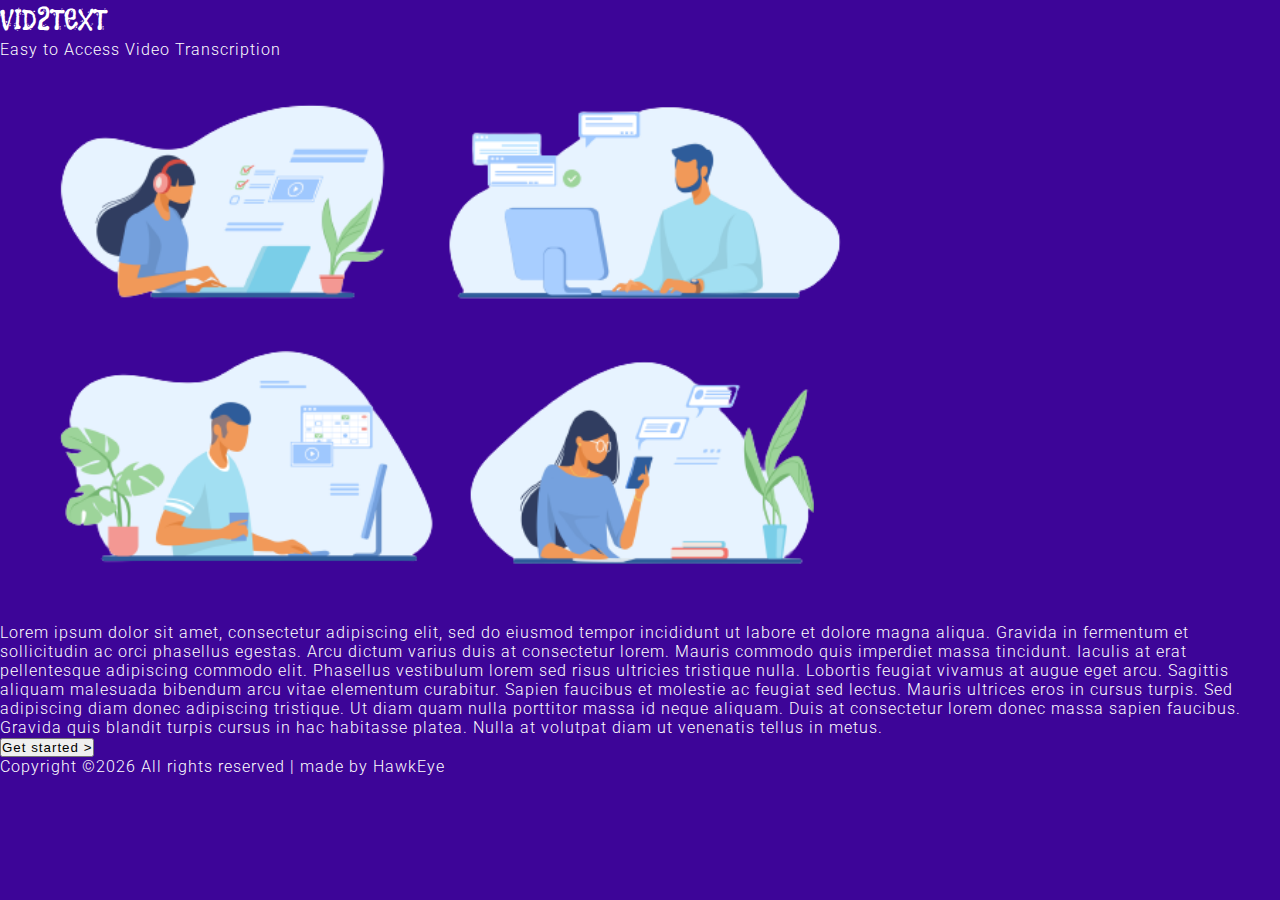
==== vid2text/templates/vid2text/index.html @ d2f66246 "Refactor project structure" ====
<!DOCTYPE html>
<html lang="en">
<head>
    <meta charset="UTF-8">
    <meta http-equiv="X-UA-Compatible" content="IE=edge">
    <meta name="viewport" content="width=device-width, initial-scale=1.0">
    <title>Vid2Text | An Easy to Access Video Transcription web app</title>
    <link rel='stylesheet' href='../../../static/css/style.css'>
    <link rel="stylesheet" href="https://use.fontawesome.com/releases/v5.3.1/css/all.css">
    <link href="https://cdn.jsdelivr.net/npm/bootstrap@5.2.0-beta1/dist/css/bootstrap.min.css" rel="stylesheet" integrity="sha384-0evHe/X+R7YkIZDRvuzKMRqM+OrBnVFBL6DOitfPri4tjfHxaWutUpFmBp4vmVor" crossorigin="anonymous">
</head>
<body>
   <header  class='text-center my-4 border-bottom border-info mx-4'>
       <h1 class='fs-1'> VID2TEXT  </h1>
        <p> Easy to Access Video Transcription  </p>
    </header>

   <section class='container py-4'>
       <div class="about">
           <div class="about-image text-center">
               <img src="../../../static/images/about-img.png" alt="online Videos">

           </div>
           <div class="about-desc text-center">
               <p>
                Lorem ipsum dolor sit amet, consectetur adipiscing elit, sed do eiusmod tempor incididunt ut labore et dolore magna aliqua. Gravida in fermentum et sollicitudin ac orci phasellus egestas. Arcu dictum varius duis at consectetur lorem. Mauris commodo quis imperdiet massa tincidunt. Iaculis at erat pellentesque adipiscing commodo elit. Phasellus vestibulum lorem sed risus ultricies tristique nulla. Lobortis feugiat vivamus at augue eget arcu. Sagittis aliquam malesuada bibendum arcu vitae elementum curabitur. Sapien faucibus et molestie ac feugiat sed lectus. Mauris ultrices eros in cursus turpis. Sed adipiscing diam donec adipiscing tristique. Ut diam quam nulla porttitor massa id neque aliquam. Duis at consectetur lorem donec massa sapien faucibus. Gravida quis blandit turpis cursus in hac habitasse platea. Nulla at volutpat diam ut venenatis tellus in metus.
               </p>
               <button class='text-center p-3 rounded-pill border-0 .fs-3 text '>
                   <a href="/video/" >
                    Get started >
                    </a>
               </button>
           </div>
       </div>

   </section>

   <footer class="footer-area border-top border-info mx-4 pt-3">
    <div class="container">
        <div class="row">
            <p class="col-lg-12 footer-text text-end">
                    Copyright &copy;<script>document.write(new Date().getFullYear());</script> All rights reserved | made by HawkEye </p>
                </div>
            </div>
</footer> 
   <script src="https://cdn.jsdelivr.net/npm/bootstrap@5.2.0-beta1/dist/js/bootstrap.bundle.min.js" integrity="sha384-pprn3073KE6tl6bjs2QrFaJGz5/SUsLqktiwsUTF55Jfv3qYSDhgCecCxMW52nD2" crossorigin="anonymous"></script>
</body>
</html>
---- static/css/style.css ----
@import url('https://fonts.googleapis.com/css2?family=Black+And+White+Picture&display=swap');
@import url('https://fonts.googleapis.com/css2?family=Roboto&display=swap');
*{
    margin: 0;
    padding: 0;
    letter-spacing: 1px;
    font-weight: 300;
}
body{
    overflow-x: hidden;
    color:white !important;
    font-family: 'Roboto', sans-serif !important;
    background-color: #3d0598 !important;
    height:100vh;
   
}
a{
      text-decoration: none;
}
li{
     list-style: none;
}

header h1{
    font-family: 'Black And White Picture', sans-serif !important;
}

.about-image img{
    width:70%;
}
.about-desc button a{
    text-decoration: none;
    color:black;
}

/* Upload Video */
.video-body{
    background-color: white !important;
    color:black !important;
}
.video-header{
    background-color: #3d0598 ;
    color:white !important;
}
.video-image img{
    width:50%;
}

#upload-container{
    text-align:center;
  }
  #upload-border{
    height:50px;
    border: 2px solid #3d0598;
    border-radius: 20px;
    display:inline-block;
    padding-left:7px;
    margin:20px 0;
  }
  
  #upload-name{
    height:70%;
    border:none;
  }
  
  #upload-button{
    height:100%;
    padding:0 20px;
    border:none;
    background:#3d0598;
    border-radius: 20px;
    color:white;
    cursor:pointer;
  }
  
  #upload-name:focus, #upload-button:focus{
    outline:none;
  }

  .search {
    width: 100%;
    position: relative;
    display: flex;
  }
  
  .searchTerm {
    width: 50%;
    border: 2px solid #3d0598;
    border-right: none;
    padding: 10px;
    border-radius: 10px 0 0 10px;
    outline: none;
    color: #9DBFAF;
    
  }
  
  .searchTerm:focus{
    color: #00B4CC;
  }
  
  .searchButton {
    /* width: 40px;
    height: 36px; */
    padding:10px;
    border: 1px solid #3d0598;
    background: #3d0598;
    text-align: center;
    color: #fff;
    border-radius: 0 5px 5px 0;
    cursor: pointer;
    font-size: 20px;
  }
  
  .transcript-text{
      height: 500px;
      border-radius: 20px;
      padding:10px;
      
  }
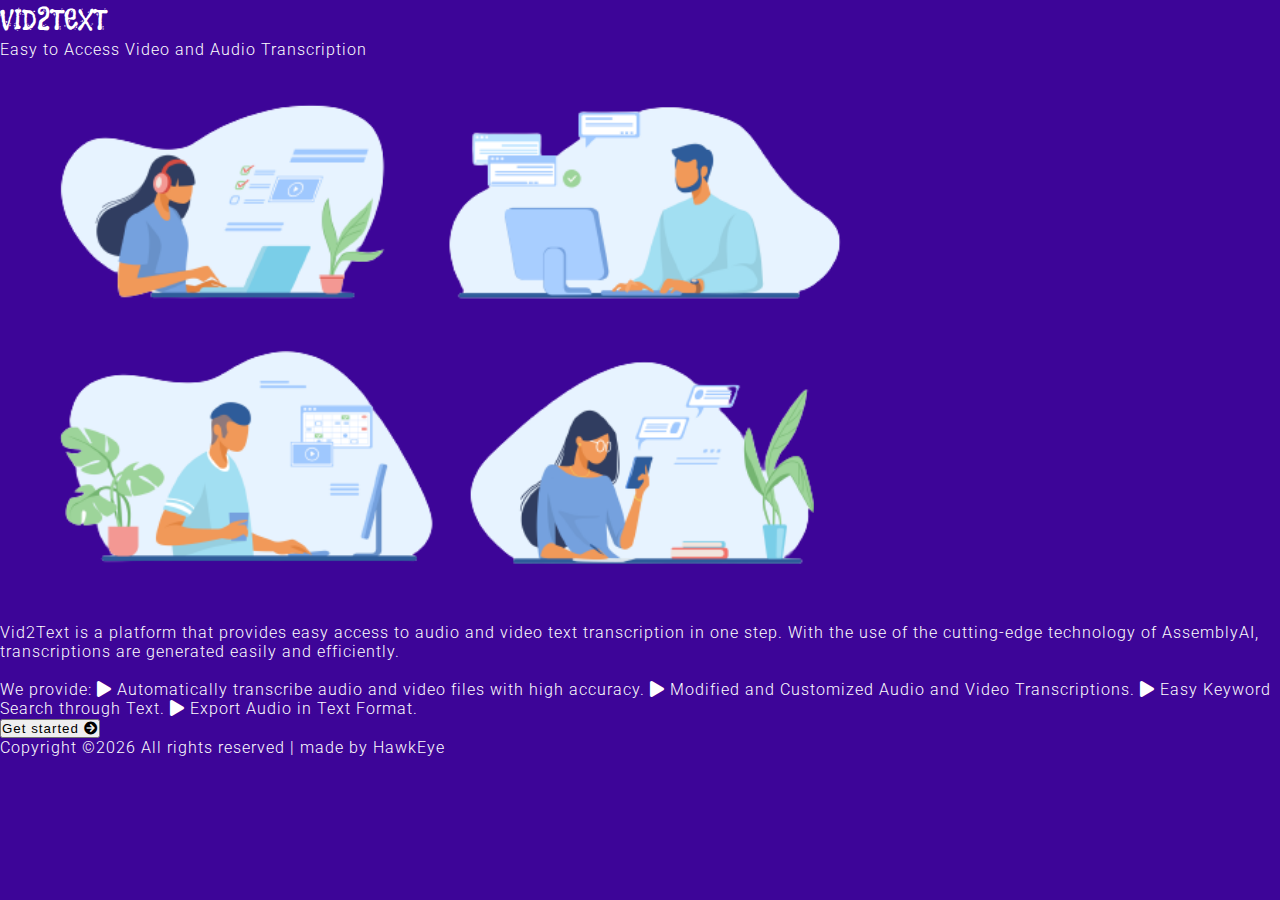
==== commit e10782a2: "added the readme" ====
--- a/vid2text/templates/vid2text/index.html
+++ b/vid2text/templates/vid2text/index.html
@@ -12,7 +12,7 @@
 <body>
    <header  class='text-center my-4 border-bottom border-info mx-4'>
        <h1 class='fs-1'> VID2TEXT  </h1>
-        <p> Easy to Access Video Transcription  </p>
+        <p> Easy to Access Video and Audio Transcription  </p>
     </header>
 
    <section class='container py-4'>
@@ -21,13 +21,18 @@
                <img src="../../../static/images/about-img.png" alt="online Videos">
 
            </div>
-           <div class="about-desc text-center">
-               <p>
-                Lorem ipsum dolor sit amet, consectetur adipiscing elit, sed do eiusmod tempor incididunt ut labore et dolore magna aliqua. Gravida in fermentum et sollicitudin ac orci phasellus egestas. Arcu dictum varius duis at consectetur lorem. Mauris commodo quis imperdiet massa tincidunt. Iaculis at erat pellentesque adipiscing commodo elit. Phasellus vestibulum lorem sed risus ultricies tristique nulla. Lobortis feugiat vivamus at augue eget arcu. Sagittis aliquam malesuada bibendum arcu vitae elementum curabitur. Sapien faucibus et molestie ac feugiat sed lectus. Mauris ultrices eros in cursus turpis. Sed adipiscing diam donec adipiscing tristique. Ut diam quam nulla porttitor massa id neque aliquam. Duis at consectetur lorem donec massa sapien faucibus. Gravida quis blandit turpis cursus in hac habitasse platea. Nulla at volutpat diam ut venenatis tellus in metus.
-               </p>
+           <div class="about-desc text-center ">
+                Vid2Text is a platform that provides easy access to audio and video text transcription in one step. With the use of the cutting-edge technology of AssemblyAI, transcriptions are generated easily and efficiently.
+               <br></br>   
+                We provide: <i class='fas fa-play'></i> Automatically transcribe audio and video files with high accuracy. 
+                <i class='fas fa-play'></i>  Modified and Customized Audio and Video Transcriptions.
+                <i class='fas fa-play'></i>  Easy Keyword Search through Text.
+                <i class='fas fa-play'></i>  Export Audio in Text Format.
+          
+            </p>
                <button class='text-center p-3 rounded-pill border-0 .fs-3 text '>
                    <a href="/video/" >
-                    Get started >
+                    Get started <i class="fas fa-arrow-circle-right"></i>
                     </a>
                </button>
            </div>
--- a/static/css/style.css
+++ b/static/css/style.css
@@ -50,12 +50,12 @@
     text-align:center;
   }
   #upload-border{
-    height:50px;
     border: 2px solid #3d0598;
-    border-radius: 20px;
     display:inline-block;
     padding-left:7px;
     margin:20px 0;
+    padding-top:5px;
+    padding-bottom:5px;
   }
   
   #upload-name{
@@ -65,12 +65,12 @@
   
   #upload-button{
     height:100%;
-    padding:0 20px;
+    padding:10px;
     border:none;
     background:#3d0598;
-    border-radius: 20px;
     color:white;
     cursor:pointer;
+    border-radius: 10px;
   }
   
   #upload-name:focus, #upload-button:focus{
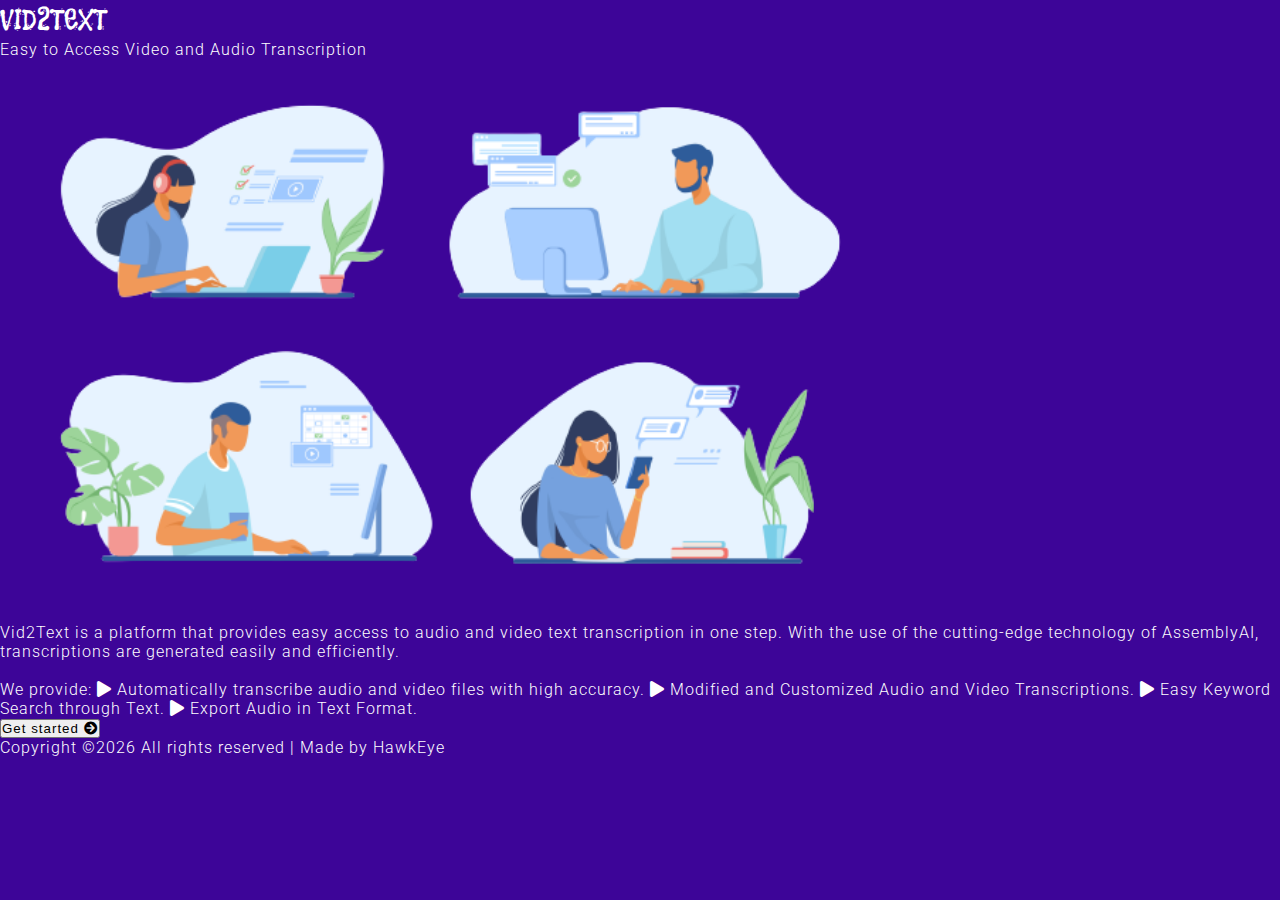
==== commit 293783d7: "preloader added" ====
--- a/vid2text/templates/vid2text/index.html
+++ b/vid2text/templates/vid2text/index.html
@@ -44,7 +44,7 @@
     <div class="container">
         <div class="row">
             <p class="col-lg-12 footer-text text-end">
-                    Copyright &copy;<script>document.write(new Date().getFullYear());</script> All rights reserved | made by HawkEye </p>
+                    Copyright &copy;<script>document.write(new Date().getFullYear());</script> All rights reserved | Made by HawkEye </p>
                 </div>
             </div>
 </footer> 
--- a/static/css/style.css
+++ b/static/css/style.css
@@ -117,4 +117,182 @@
       padding:10px;
       
   }
- +
+  .highlight{
+    color:red;
+    font-weight:bold;
+  }
+ 
+
+  /* Preloader */
+  
+.preloader {
+  animation: fadeInAnimation ease 0.8s;
+  animation-iteration-count: 1;
+  animation-fill-mode: forwards;
+}
+
+@keyframes fadeInAnimation {
+  0% {
+      opacity: 0;
+  }
+  100% {
+      opacity: 1;
+   }
+}
+
+
+.preloader-text {
+  color: rgb(206, 94, 94);
+}
+
+.preloader {
+  position: fixed;
+  top: 0;
+  left: 0;
+  width: 100%;
+  height: 100%;
+  z-index: 100;
+  background-color: #acb6e5;
+  background-image: linear-gradient(to right, #201b1c, #22242b);
+}
+
+.preloader .preloader-container {
+  position: relative;
+  width: 100%;
+  height: 100%;
+  margin: 0 auto;
+  padding: 0;
+  background-color: transparent;
+}
+
+.preloader .logo {
+  position: absolute;
+  bottom: 0;
+  right: 15px;
+  width: 90px;
+  height: 90px;
+}
+
+.preloader .preloader-content {
+  position: absolute;
+  top: 50%;
+  left: 50%;
+  width: 100%;
+  text-align: center;
+  transform: translate(-50%, -50%);
+}
+
+.preloader .preloader-content * {
+  display: block;
+  margin: 0 auto;
+}
+
+
+
+/* Box */
+.preloader .preloader-box {
+  width: 75px;
+  height: 75px;
+  border-radius: 3px;
+  background-color: #ffffff;
+  animation: bounce-box 500ms linear infinite;
+}
+
+@keyframes bounce-box {
+  17% {
+    border-bottom-right-radius: 3px;
+  }
+
+  25% {
+    transform: translateY(9px) rotate(22.5deg);
+  }
+
+  50% {
+    border-bottom-right-radius: 40px;
+    transform: translateY(21px) scale(1, .9) rotate(45deg);
+  }
+
+  75% {
+    transform: translateY(9px) rotate(67.5deg);
+  }
+
+  100% {
+    transform: translateY(0) rotate(90deg);
+  }
+}
+
+/* Box Shadow */
+.preloader .preloader-box-shadow {
+  width: 75px;
+  height: 7.5px;
+  margin-top: 17px;
+  border-radius: 50%;
+  background-color: #000000;
+  opacity: 0.1;
+  animation: bounce-box-shadow 500ms linear infinite;
+}
+
+@keyframes bounce-box-shadow {
+  50% {
+    transform: scale(1.2, 1);
+  }
+}
+
+/* Text */
+.preloader .preloader-text {
+  display: inline-block;
+  margin-top: 25px;
+  font-size: 2em;
+  font-weight: bold;
+  text-transform: uppercase;
+}
+
+/* Text Dot */
+.preloader .preloader-text .preloader-text-dots {
+  display: inline-block;
+  font-size: 1.25em;
+}
+
+.preloader .preloader-text .preloader-text-dots span {
+  display: inline-block;
+  animation: text-dot-blink 1500ms linear infinite;
+  animation-fill-mode: both;
+}
+
+.preloader .preloader-content span:nth-child(2) {
+  animation-delay: .2s;
+}
+
+.preloader .preloader-content span:nth-child(3) {
+  animation-delay: .4s;
+}
+
+@keyframes text-dot-blink {
+  0% {
+    opacity: .2;
+  }
+
+  20% {
+    opacity: 1;
+  }
+
+  100% {
+    opacity: .2;
+  }
+}
+
+/* Media Query */
+@media only screen and (max-width: 481px) {
+  .preloader .logo {
+    width: 60px;
+    height: 60px;
+  }
+}
+
+
+canvas {
+  position: fixed;
+  top: 0;
+  left: 0;
+}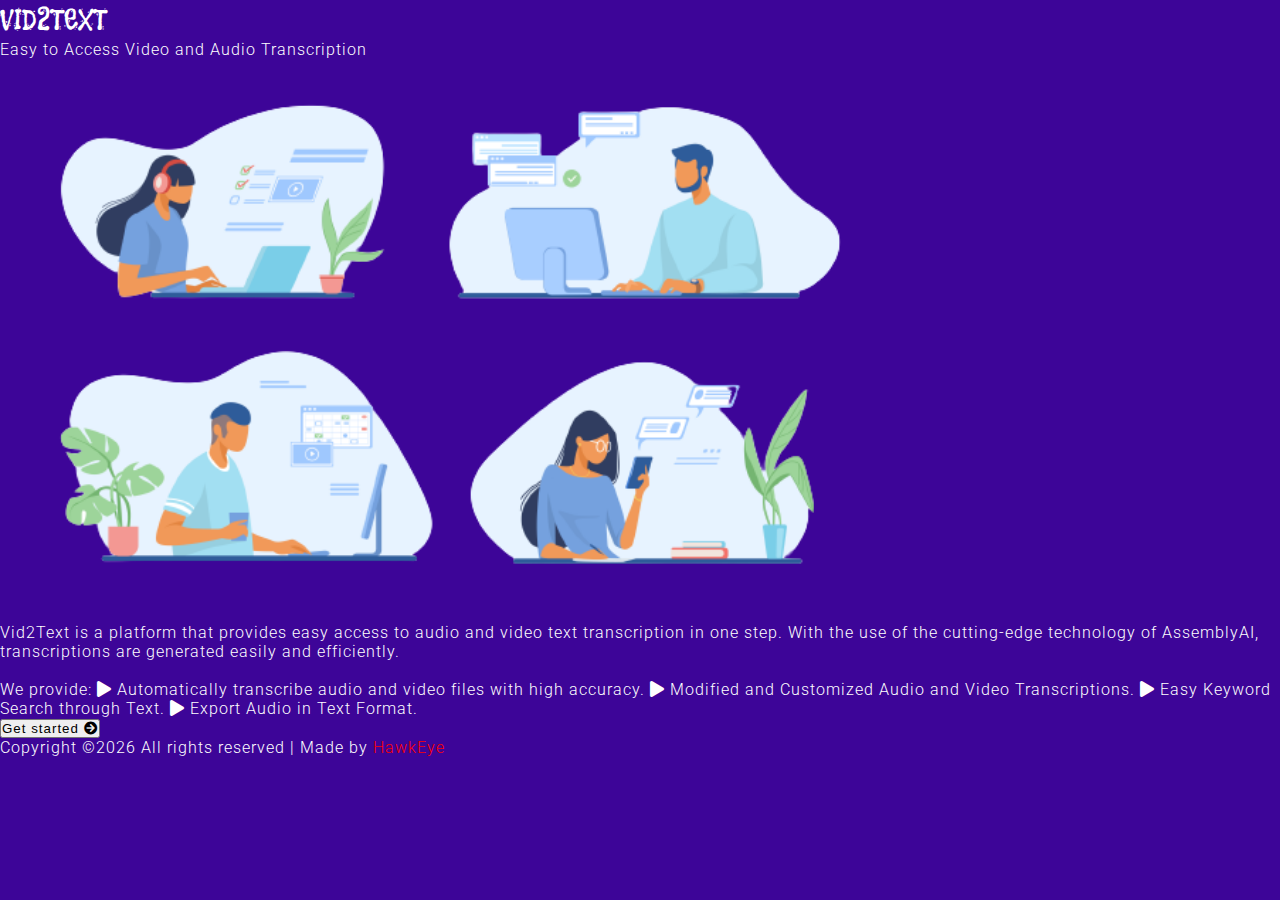
==== commit 5dea2021: "Icon and GitHub link added" ====
--- a/vid2text/templates/vid2text/index.html
+++ b/vid2text/templates/vid2text/index.html
@@ -5,6 +5,7 @@
     <meta http-equiv="X-UA-Compatible" content="IE=edge">
     <meta name="viewport" content="width=device-width, initial-scale=1.0">
     <title>Vid2Text | An Easy to Access Video Transcription web app</title>
+    <link rel="icon" type="image/x-icon" href="../../../static/images/icon.png">
     <link rel='stylesheet' href='../../../static/css/style.css'>
     <link rel="stylesheet" href="https://use.fontawesome.com/releases/v5.3.1/css/all.css">
     <link href="https://cdn.jsdelivr.net/npm/bootstrap@5.2.0-beta1/dist/css/bootstrap.min.css" rel="stylesheet" integrity="sha384-0evHe/X+R7YkIZDRvuzKMRqM+OrBnVFBL6DOitfPri4tjfHxaWutUpFmBp4vmVor" crossorigin="anonymous">
@@ -44,7 +45,7 @@
     <div class="container">
         <div class="row">
             <p class="col-lg-12 footer-text text-end">
-                    Copyright &copy;<script>document.write(new Date().getFullYear());</script> All rights reserved | Made by HawkEye </p>
+                    Copyright &copy;<script>document.write(new Date().getFullYear());</script> All rights reserved | Made by <span style="color:red;">HawkEye</span> </p>
                 </div>
             </div>
 </footer> 
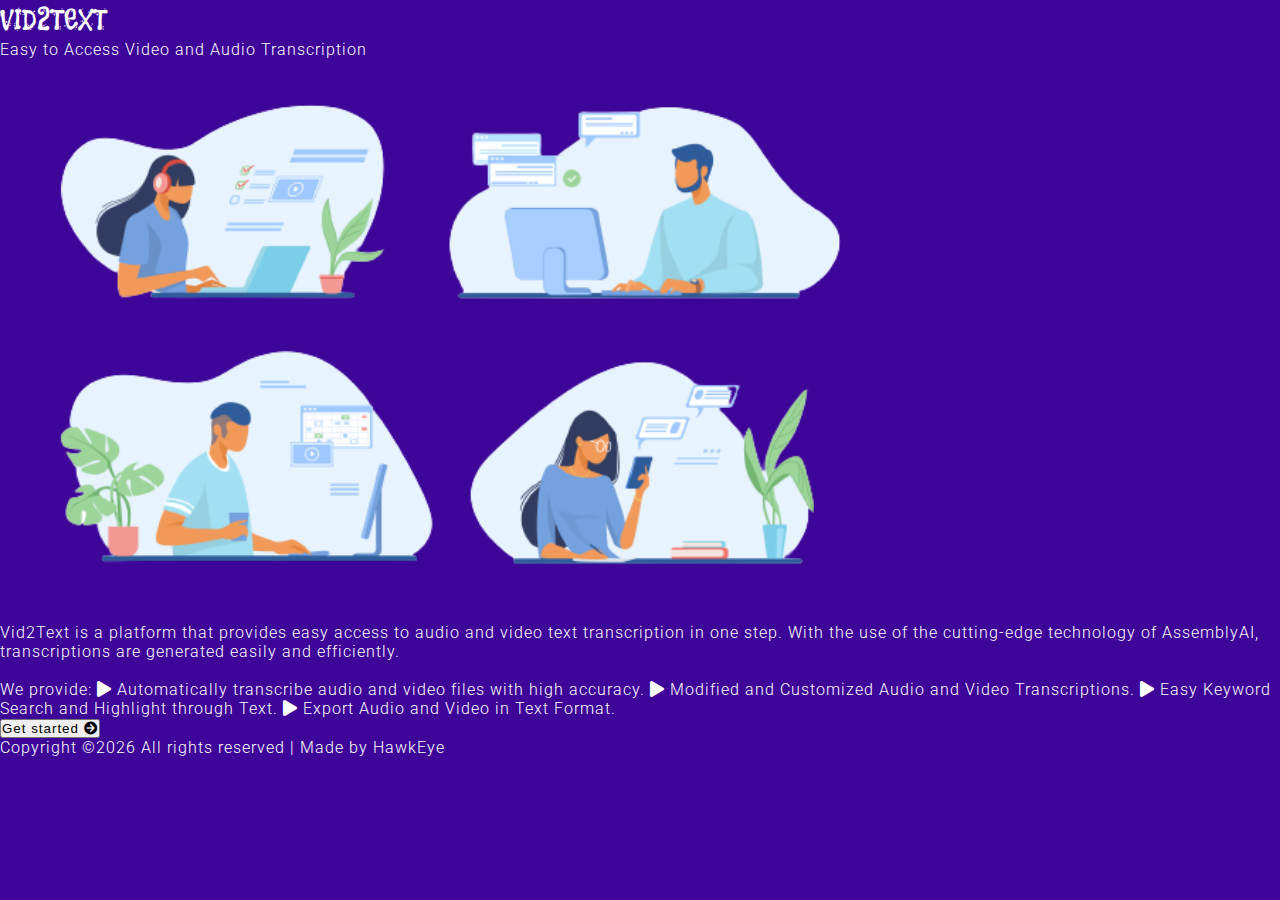
==== commit f4e90e38: "Minor fixes" ====
--- a/vid2text/templates/vid2text/index.html
+++ b/vid2text/templates/vid2text/index.html
@@ -5,7 +5,6 @@
     <meta http-equiv="X-UA-Compatible" content="IE=edge">
     <meta name="viewport" content="width=device-width, initial-scale=1.0">
     <title>Vid2Text | An Easy to Access Video Transcription web app</title>
-    <link rel="icon" type="image/x-icon" href="../../../static/images/icon.png">
     <link rel='stylesheet' href='../../../static/css/style.css'>
     <link rel="stylesheet" href="https://use.fontawesome.com/releases/v5.3.1/css/all.css">
     <link href="https://cdn.jsdelivr.net/npm/bootstrap@5.2.0-beta1/dist/css/bootstrap.min.css" rel="stylesheet" integrity="sha384-0evHe/X+R7YkIZDRvuzKMRqM+OrBnVFBL6DOitfPri4tjfHxaWutUpFmBp4vmVor" crossorigin="anonymous">
@@ -27,8 +26,8 @@
                <br></br>   
                 We provide: <i class='fas fa-play'></i> Automatically transcribe audio and video files with high accuracy. 
                 <i class='fas fa-play'></i>  Modified and Customized Audio and Video Transcriptions.
-                <i class='fas fa-play'></i>  Easy Keyword Search through Text.
-                <i class='fas fa-play'></i>  Export Audio in Text Format.
+                <i class='fas fa-play'></i>  Easy Keyword Search and Highlight through Text.
+                <i class='fas fa-play'></i>  Export Audio and Video in Text Format.
           
             </p>
                <button class='text-center p-3 rounded-pill border-0 .fs-3 text '>
@@ -45,7 +44,7 @@
     <div class="container">
         <div class="row">
             <p class="col-lg-12 footer-text text-end">
-                    Copyright &copy;<script>document.write(new Date().getFullYear());</script> All rights reserved | Made by <span style="color:red;">HawkEye</span> </p>
+                    Copyright &copy;<script>document.write(new Date().getFullYear());</script> All rights reserved | Made by HawkEye </p>
                 </div>
             </div>
 </footer> 
--- a/static/css/style.css
+++ b/static/css/style.css
@@ -80,22 +80,21 @@
   .search {
     width: 100%;
     position: relative;
-    display: flex;
+
   }
   
   .searchTerm {
-    width: 50%;
     border: 2px solid #3d0598;
     border-right: none;
     padding: 10px;
     border-radius: 10px 0 0 10px;
     outline: none;
-    color: #9DBFAF;
-    
+    color: black;
+    width:70%;
   }
   
   .searchTerm:focus{
-    color: #00B4CC;
+    color: black;
   }
   
   .searchButton {
@@ -112,15 +111,13 @@
   }
   
   .transcript-text{
-      height: 500px;
-      border-radius: 20px;
       padding:10px;
-      
   }
 
   .highlight{
     color:red;
     font-weight:bold;
+    font-size: 28px;
   }
  
 
@@ -229,7 +226,7 @@
   margin-top: 17px;
   border-radius: 50%;
   background-color: #000000;
-  opacity: 0.1;
+  opacity: 0.3;
   animation: bounce-box-shadow 500ms linear infinite;
 }
 
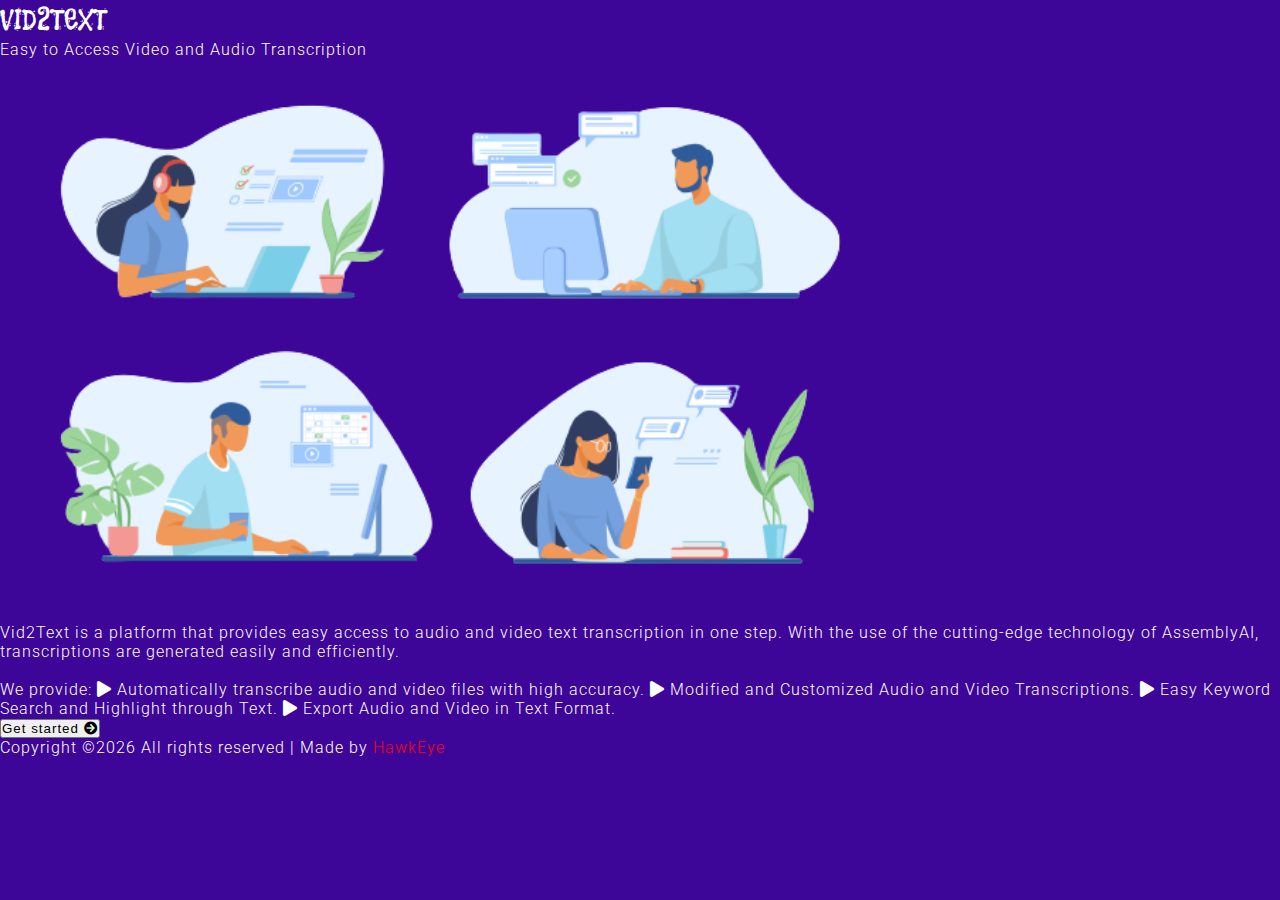
==== commit 8c432556: "Minor fixes" ====
--- a/vid2text/templates/vid2text/index.html
+++ b/vid2text/templates/vid2text/index.html
@@ -5,6 +5,7 @@
     <meta http-equiv="X-UA-Compatible" content="IE=edge">
     <meta name="viewport" content="width=device-width, initial-scale=1.0">
     <title>Vid2Text | An Easy to Access Video Transcription web app</title>
+    <link rel="icon" type="image/x-icon" href="../../../static/images/icon.png">
     <link rel='stylesheet' href='../../../static/css/style.css'>
     <link rel="stylesheet" href="https://use.fontawesome.com/releases/v5.3.1/css/all.css">
     <link href="https://cdn.jsdelivr.net/npm/bootstrap@5.2.0-beta1/dist/css/bootstrap.min.css" rel="stylesheet" integrity="sha384-0evHe/X+R7YkIZDRvuzKMRqM+OrBnVFBL6DOitfPri4tjfHxaWutUpFmBp4vmVor" crossorigin="anonymous">
@@ -44,7 +45,7 @@
     <div class="container">
         <div class="row">
             <p class="col-lg-12 footer-text text-end">
-                    Copyright &copy;<script>document.write(new Date().getFullYear());</script> All rights reserved | Made by HawkEye </p>
+                    Copyright &copy;<script>document.write(new Date().getFullYear());</script> All rights reserved | Made by <span style="color:red;">HawkEye</span> </p>
                 </div>
             </div>
 </footer> 
